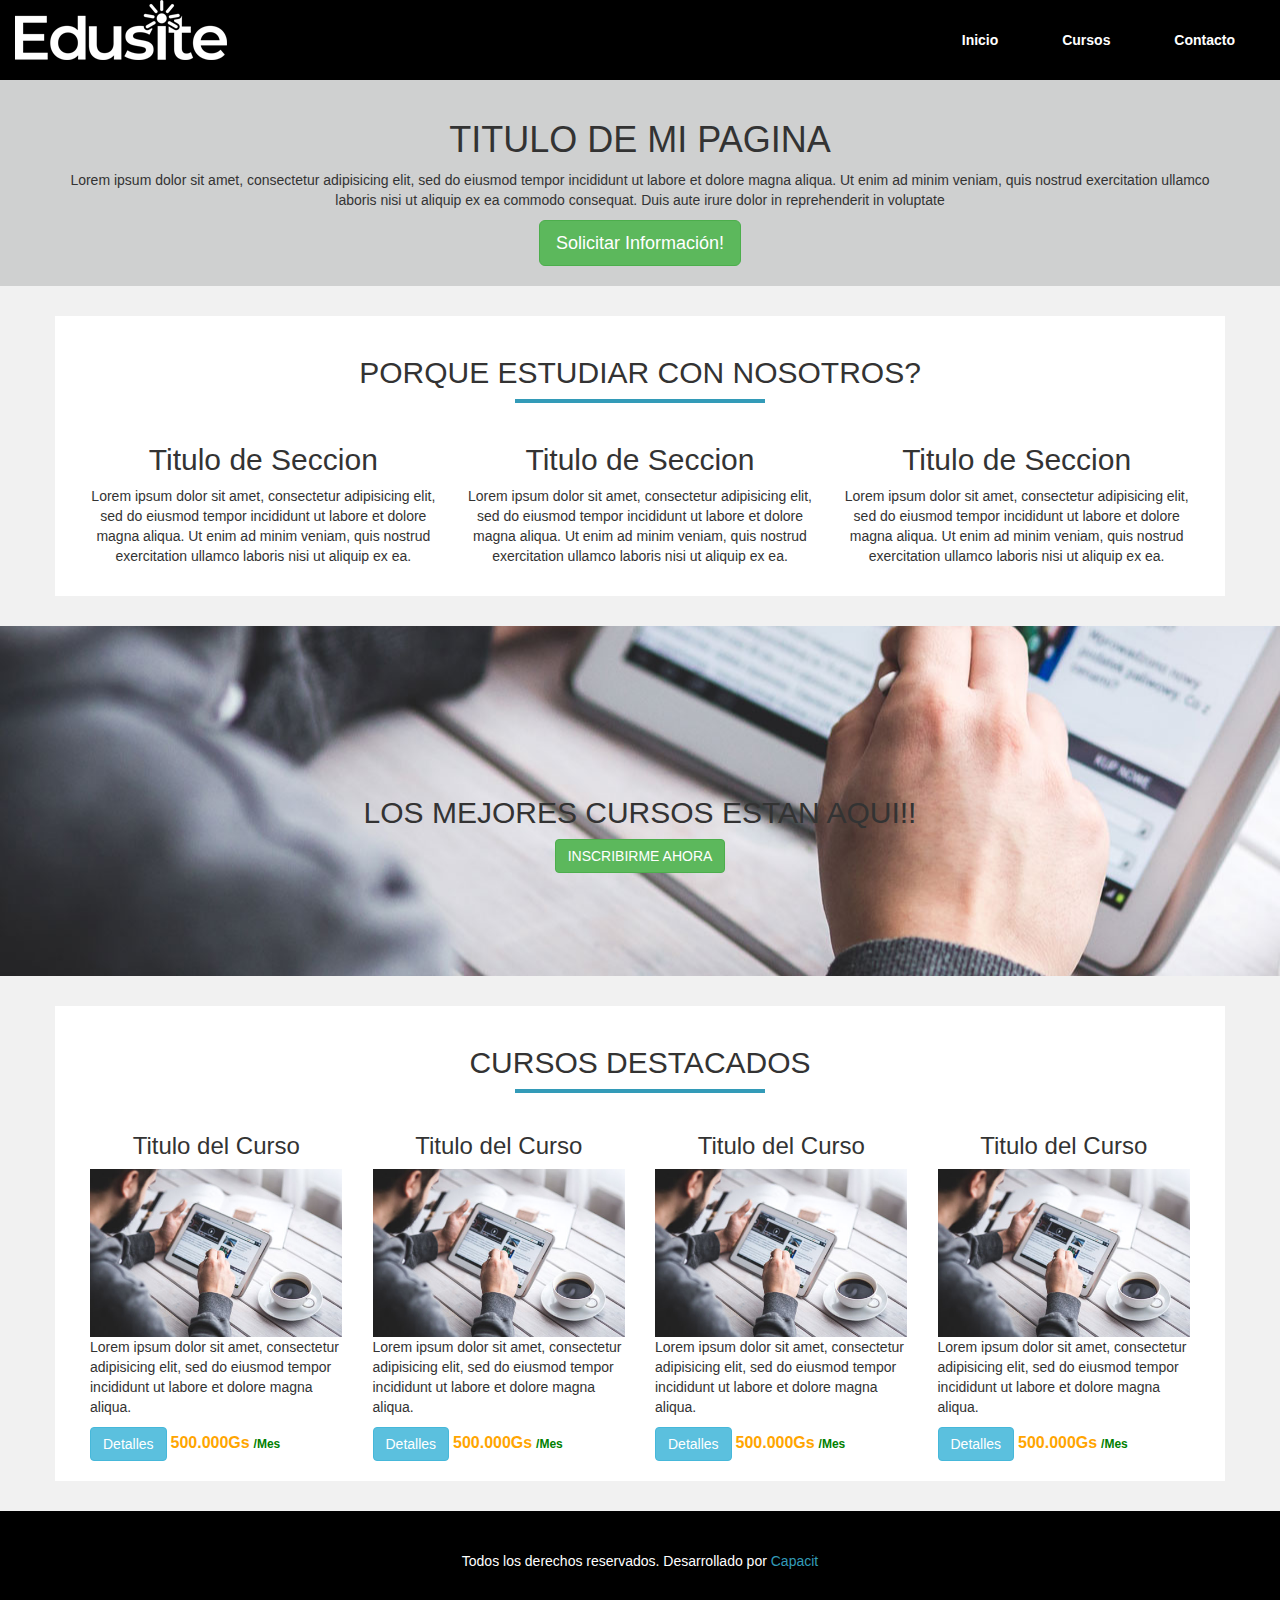
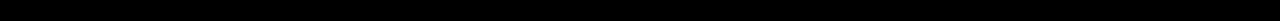
==== index.html @ b59b0cf9 "Commit inicial" ====
<!DOCTYPE html>
<html>
<head>
	<title>Mi primera página</title>
	<meta charset="utf-8">

	<meta name="description" content="Cursos de programacion y diseño en Ciudad del este- Paraguay">
    <meta name="keywords" content="programacion, Cursos, diseño, ciudad del este">
    <meta name="author" content="Richard Cabrera">
    
    <link rel="stylesheet" href="css/bootstrap.css">
    <link rel="stylesheet" href="css/estilos.css">

    <style>
    	body { background-color: #f1f1f1; }

    </style>

</head>
<body>

	<header>
      <div class="container-fluid"  id="menu-principal">
       
       
          <nav >
          <a href="index.html" class="logo">
            <img src="imagenes/logo2.png">
          </a>
          <ul>
              <li>
                  <a href="index.html">Inicio</a>
              </li>
              
              <li>
                  <a href="cursos.html">Cursos</a>
              </li>
              <li>
                  <a href="contacto.html">Contacto</a>
              </li>
          </ul>
       </nav>
        </div>
      </div>
  

    <div class="container-fluid text-center" id="banner">
        
        <div class="container">
            <h1>TITULO DE MI PAGINA</h1>
            <p>Lorem ipsum dolor sit amet, consectetur adipisicing elit, sed do eiusmod
            tempor incididunt ut labore et dolore magna aliqua. Ut enim ad minim veniam,
            quis nostrud exercitation ullamco laboris nisi ut aliquip ex ea commodo
            consequat. Duis aute irure dolor in reprehenderit in voluptate
           </p>
           <a class="btn btn-success  btn-lg" href="#">Solicitar Información!</a>
        </div>
    </div>  

    </header>
    
    <section class="contenido" id="home">
       <div class="container" >
         <div class="col-md-12 text-center titulo-seccion">
         	<h2>Porque estudiar con nosotros?</h2>
         	<hr>
         </div>

         <div class="col-md-4 text-center">
         	<h2 >Titulo de Seccion</h2>
         	<p>Lorem ipsum dolor sit amet, consectetur adipisicing elit, sed do eiusmod
         	tempor incididunt ut labore et dolore magna aliqua. Ut enim ad minim veniam,
         	quis nostrud exercitation ullamco laboris nisi ut aliquip ex ea.</p>
         </div>

         <div class="col-md-4 text-center">
         	<h2>Titulo de Seccion</h2>
         	<p>Lorem ipsum dolor sit amet, consectetur adipisicing elit, sed do eiusmod
         	tempor incididunt ut labore et dolore magna aliqua. Ut enim ad minim veniam,
         	quis nostrud exercitation ullamco laboris nisi ut aliquip ex ea.</p>
         </div>


         <div class="col-md-4 text-center">
         	<h2>Titulo de Seccion</h2>
         	<p>Lorem ipsum dolor sit amet, consectetur adipisicing elit, sed do eiusmod
         	tempor incididunt ut labore et dolore magna aliqua. Ut enim ad minim veniam,
         	quis nostrud exercitation ullamco laboris nisi ut aliquip ex ea.</p>
         </div>

       </div>
    </section>


    <section id="banner-medio">
        <div class="container">
            <div class="info-banner-medio">
                <h2>Los mejores cursos estan aqui!!</h2>
                <a href="#" class="btn btn-success">Inscribirme ahora</a>
            </div>
        </div>
    </section>


    <section class="contenido" id="cursos-destacados">
    	
      <div class="container">
    	  <div class="col-md-12 text-center titulo-seccion">
    		   <h2>Cursos Destacados</h2>
    		   <hr>
    	  </div>	    	

    	   <div class="col-md-3">
	    		<h3 class="text-center">Titulo del Curso</h3>

	    		<img src="imagenes/course01.jpg" class="img-responsive">

	    		<p>Lorem ipsum dolor sit amet, consectetur adipisicing elit, sed do eiusmod
	    		tempor incididunt ut labore et dolore magna aliqua.</p>

	    		<a href="#" class="btn btn-info"> Detalles</a>

	    		<span class="precio-curso">500.000Gs</span> <span class="mes-curso">/Mes</span>
	    		
    	  </div>


    	  <div class="col-md-3">
	    		<h3 class="text-center">Titulo del Curso</h3>

	    		<img src="imagenes/course01.jpg" class="img-responsive">

	    		<p>Lorem ipsum dolor sit amet, consectetur adipisicing elit, sed do eiusmod
	    		tempor incididunt ut labore et dolore magna aliqua.</p>

	    		<a href="#" class="btn btn-info"> Detalles</a>

	    		<span class="precio-curso">500.000Gs</span> <span class="mes-curso">/Mes</span>
	    		
    	  </div>


    	  <div class="col-md-3">
	    		<h3 class="text-center">Titulo del Curso</h3>

	    		<img src="imagenes/course01.jpg" class="img-responsive">

	    		<p>Lorem ipsum dolor sit amet, consectetur adipisicing elit, sed do eiusmod
	    		tempor incididunt ut labore et dolore magna aliqua.</p>

	    		<a href="#" class="btn btn-info"> Detalles</a>

	    		<span class="precio-curso">500.000Gs</span> <span class="mes-curso">/Mes</span>
	    		
    	  </div>


    	  <div class="col-md-3">
	    		<h3 class="text-center">Titulo del Curso</h3>

	    		<img src="imagenes/course01.jpg" class="img-responsive">

	    		<p>Lorem ipsum dolor sit amet, consectetur adipisicing elit, sed do eiusmod
	    		tempor incididunt ut labore et dolore magna aliqua.</p>

	    		<a href="#" class="btn btn-info"> Detalles</a>

	    		<span class="precio-curso">500.000Gs</span> <span class="mes-curso">/Mes</span>
	    		
    	  </div>

    </div>
    </section>
    <footer id="footer">
        <p>Todos los derechos reservados. Desarrollado por <a href="http://www.capacit.com.py">Capacit</a> </p>
    </footer> 
</body>
</html>
---- css/estilos.css ----
body{
	background-color: blue;
}
#banner {
	background-color: #cfd0d0;
	padding: 20px;
}

.contenido {
	margin: 30px 0 30px 0;
}
.contenido .container{
	background-color: white;
	padding: 20px;
}

#cursos-destacados .mes-curso{
	color: green;
	font-size: 12px;
	font-weight: 600;
}
#cursos-destacados .precio-curso{
	color: orange;
	font-size: 16px;
	font-weight: 600;
}

#footer {
	background-color: #000;
	padding: 40px;
	text-align: center;	
}

#footer p {
	color: #fff;
}
#footer p a {
	text-decoration: none;
	color: #339bb8;
}

#banner-medio{
  min-height: 350px;
  background: url('../imagenes/blog-post-background.jpg');
  text-align: center;
  background-attachment: fixed;
  background-repeat: no-repeat;
}

.info-banner-medio{
	padding-top: 150px;
	text-transform: uppercase;
}

hr {
	border-top: 4px solid #339bb8;
	width: 250px;
	margin-top: 10px
}

.titulo-seccion{
	text-transform: uppercase;
}

#menu-principal{
	background-color: #000 !important;


}

#menu-principal ul {
	list-style-type: none;
	float: right;
	margin: 0;
	padding: 0;	

}

#menu-principal ul li {
	display: inline-block;		
}

#menu-principal ul li a {
	display: block;
	padding: 30px;
	text-decoration: none;
	color: white;
	font-weight: 700;
}

#menu-principal ul li a:hover {
	background-color: #339BB8;
}
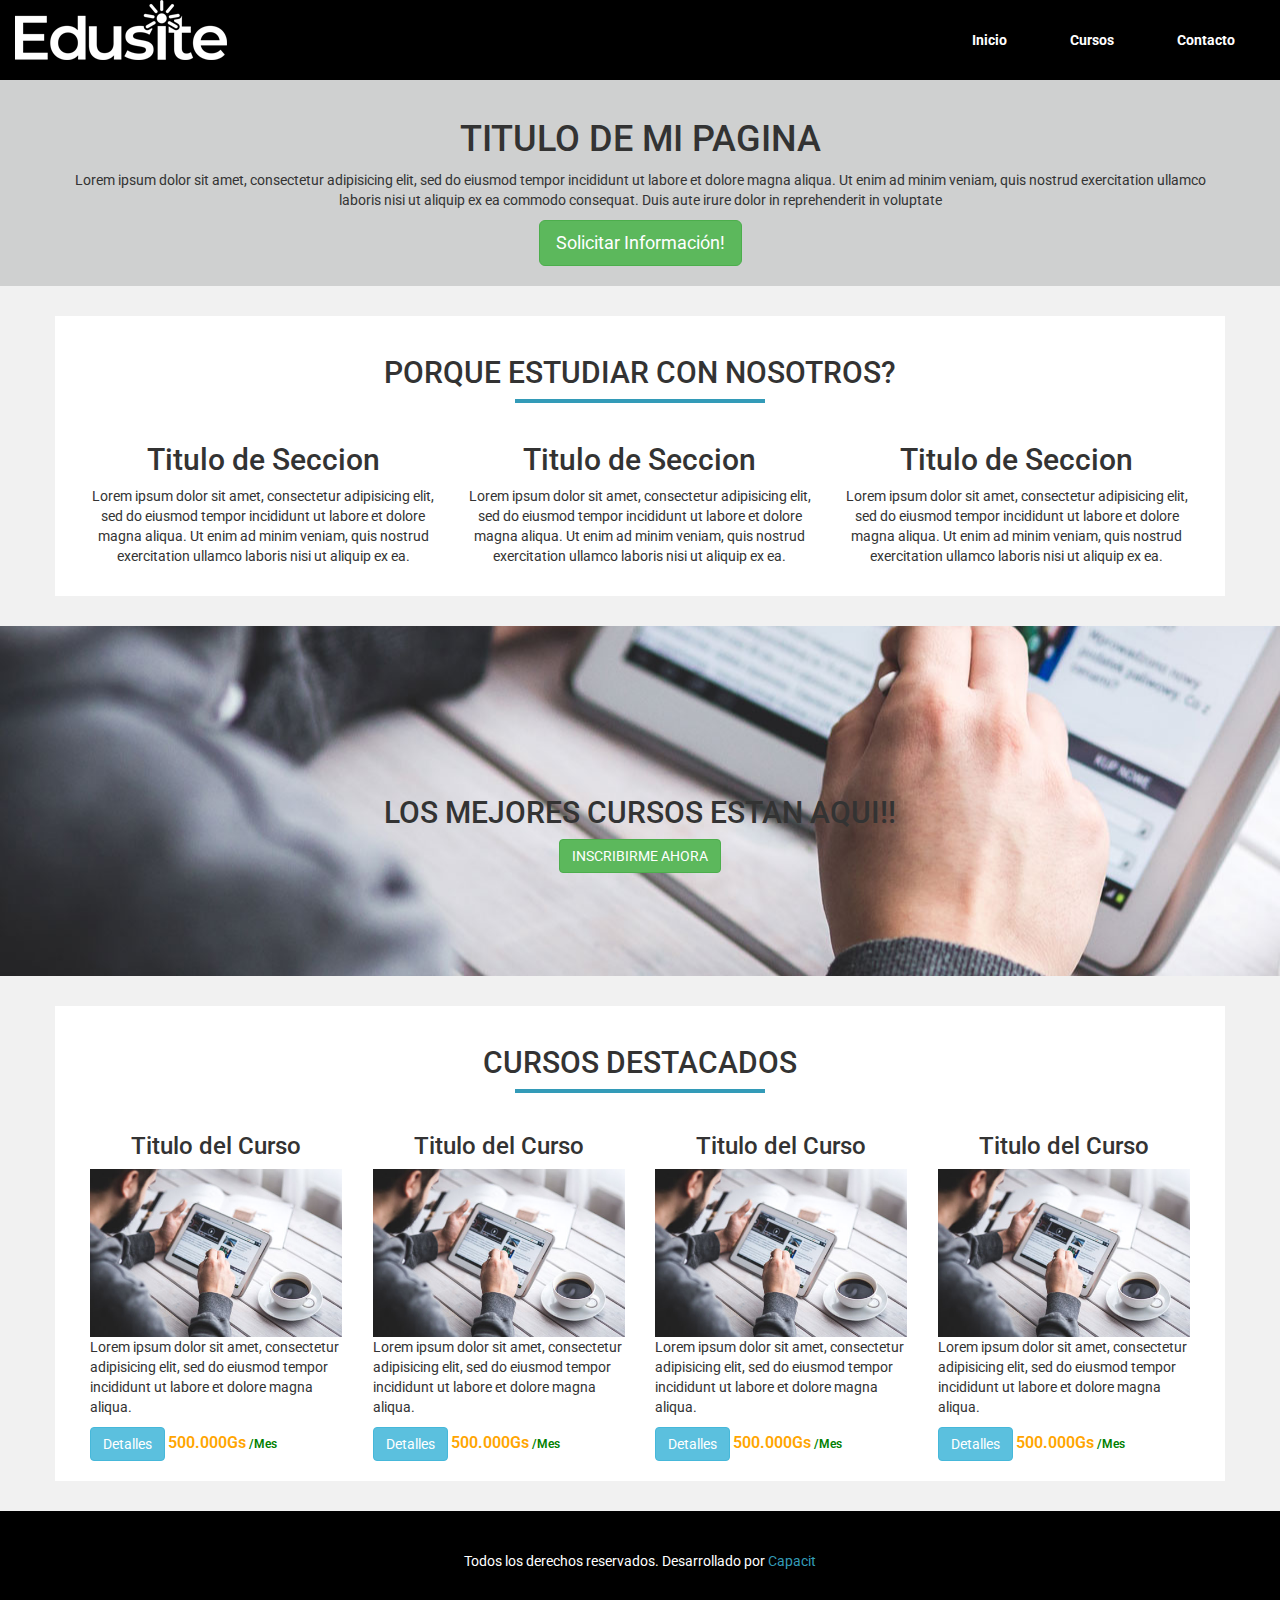
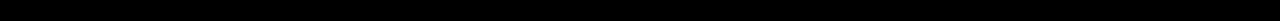
==== commit 8316b798: "Modificaciones de la 1ra clase que participé" ====
--- a/index.html
+++ b/index.html
@@ -1,6 +1,7 @@
 <!DOCTYPE html>
 <html>
 <head>
+  <!--comentario de prueba-->
 	<title>Mi primera página</title>
 	<meta charset="utf-8">
 
@@ -8,12 +9,12 @@
     <meta name="keywords" content="programacion, Cursos, diseño, ciudad del este">
     <meta name="author" content="Richard Cabrera">
     
-    <link rel="stylesheet" href="css/bootstrap.css">
+    <link rel="stylesheet" href="css/bootstrap.css"> 
     <link rel="stylesheet" href="css/estilos.css">
-
+    <link href="https://fonts.googleapis.com/css?family=Roboto" rel="stylesheet">
+    
     <style>
     	body { background-color: #f1f1f1; }
-
     </style>
 
 </head>
@@ -44,21 +45,21 @@
       </div>
   
 
-    <div class="container-fluid text-center" id="banner">
-        
-        <div class="container">
-            <h1>TITULO DE MI PAGINA</h1>
-            <p>Lorem ipsum dolor sit amet, consectetur adipisicing elit, sed do eiusmod
-            tempor incididunt ut labore et dolore magna aliqua. Ut enim ad minim veniam,
-            quis nostrud exercitation ullamco laboris nisi ut aliquip ex ea commodo
-            consequat. Duis aute irure dolor in reprehenderit in voluptate
-           </p>
-           <a class="btn btn-success  btn-lg" href="#">Solicitar Información!</a>
-        </div>
-    </div>  
-
     </header>
     
+      <div class="container-fluid text-center" id="banner">
+          
+          <div class="container">
+              <h1>TITULO DE MI PAGINA</h1>
+              <p>Lorem ipsum dolor sit amet, consectetur adipisicing elit, sed do eiusmod
+              tempor incididunt ut labore et dolore magna aliqua. Ut enim ad minim veniam,
+              quis nostrud exercitation ullamco laboris nisi ut aliquip ex ea commodo
+              consequat. Duis aute irure dolor in reprehenderit in voluptate
+             </p>
+             <a class="btn btn-success  btn-lg" href="#">Solicitar Información!</a>
+          </div>
+      </div> 
+
     <section class="contenido" id="home">
        <div class="container" >
          <div class="col-md-12 text-center titulo-seccion">
--- a/css/estilos.css
+++ b/css/estilos.css
@@ -1,5 +1,6 @@
 body{
 	background-color: blue;
+	font-family: 'Roboto', sans-serif;
 }
 #banner {
 	background-color: #cfd0d0;
@@ -92,3 +93,28 @@
 	background-color: #339BB8;
 }
 
+/* PÁGINA CURSOS (Inicio)*/
+
+.main-header {
+	background-color: #249bb8;
+	text-align: center;
+	padding: 30px;
+}
+
+.main-header h1{
+	color: white;
+	font-size: 45px;
+	text-transform: uppercase;
+}
+
+.main-header h2{
+	color: white;
+	font-size: 25px;
+	text-transform: uppercase;
+}
+
+.form-control{
+	margin-bottom: 10px;
+	border: 2px solid #c1c1c1ñ
+	border-radius: 0;
+}